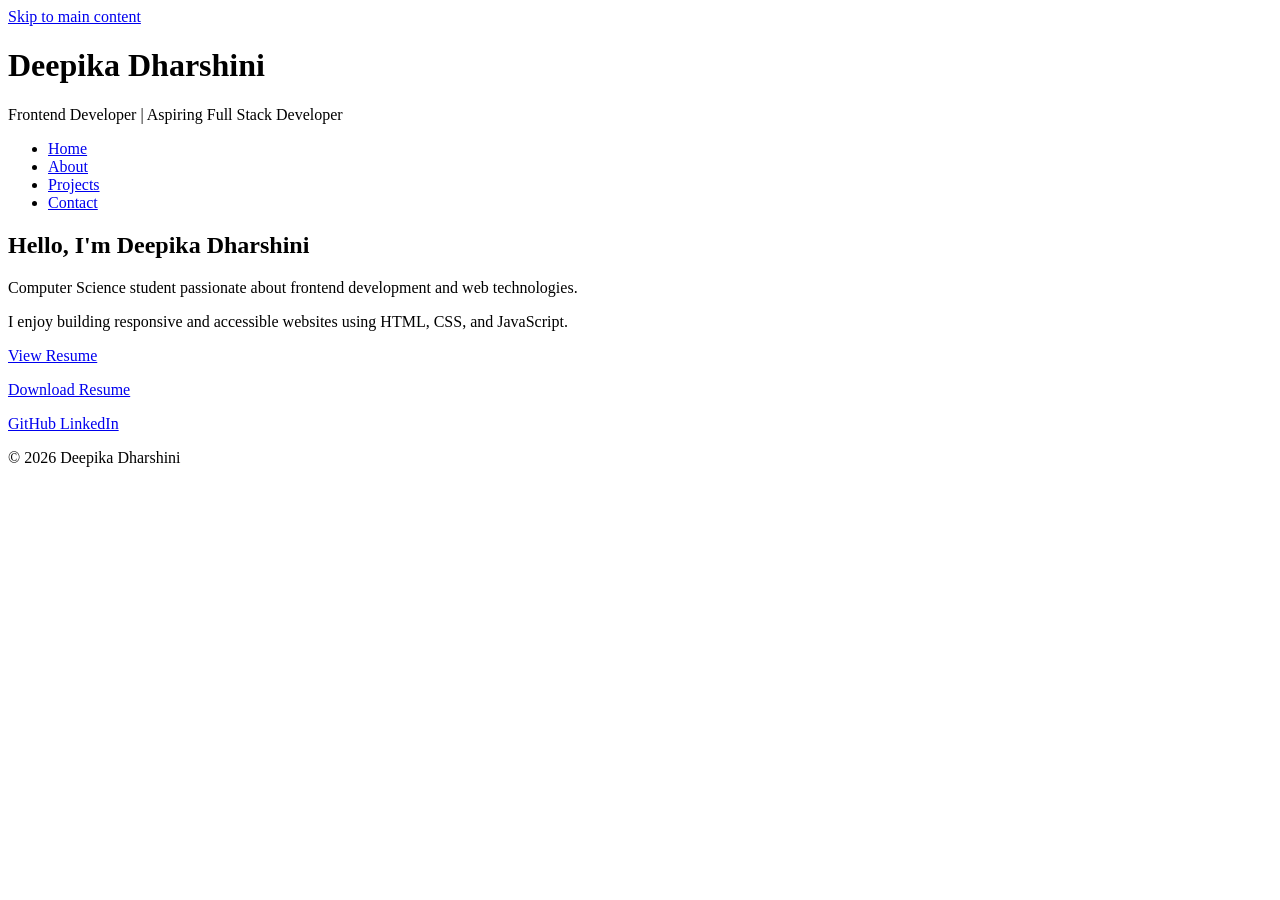
==== index.html @ e72bdcd6 "Update index.html" ====
<!DOCTYPE html>
<html lang="en">

<head>
  <meta charset="UTF-8" />
  <meta name="viewport" content="width=device-width, initial-scale=1.0" />

  <meta name="description"
    content="Deepika Dharshini Frontend Developer Portfolio Website" />

  <title>Deepika Dharshini | Frontend Developer</title>

  <link rel="stylesheet" href="style.css" />
</head>

<body>

  <a class="skip-link" href="#main-content">
    Skip to main content
  </a>

  <header role="banner">

    <div class="container">

      <h1>Deepika Dharshini</h1>

      <p>Frontend Developer | Aspiring Full Stack Developer</p>

      <nav aria-label="Main Navigation">

        <ul class="nav-list">

          <li>
            <a href="index.html" aria-current="page">Home</a>
          </li>

          <li>
            <a href="about.html">About</a>
          </li>

          <li>
            <a href="projects.html">Projects</a>
          </li>

          <li>
            <a href="contact.html">Contact</a>
          </li>

        </ul>

      </nav>

    </div>

  </header>

  <main id="main-content">

    <section aria-labelledby="hero-heading">

      <div class="container">

        <h2 id="hero-heading">
          Hello, I'm Deepika Dharshini
        </h2>

        <p>
          Computer Science student passionate about frontend
          development and web technologies.
        </p>

        <p>
          I enjoy building responsive and accessible websites
          using HTML, CSS, and JavaScript.
        </p>

       <p>
        <a
        href="DeepikaDharshiniK28.pdf"
        target="_blank"
        class="download-btn"
    >
       View Resume
  </a>

       </p>

<p>
  <a
  href="DeepikaDharshiniK28.pdf"
  download
  class="download-btn"
>
  Download Resume
</a>

  </p>

   <div class="social-links">

  <a href="https://github.com/deepikadharshini23"
     target="_blank">
     GitHub
  </a>

  <a href="https://linkedin.com/in//deepika-dharshini-kattula-b46398377"
     target="_blank">
     LinkedIn
  </a>

</div>

      </div>

    </section>

  </main>

  <footer role="contentinfo">

    <div class="container">

      <p>
        © 2026 Deepika Dharshini
      </p>

    </div>

  </footer>

</body>

</html>
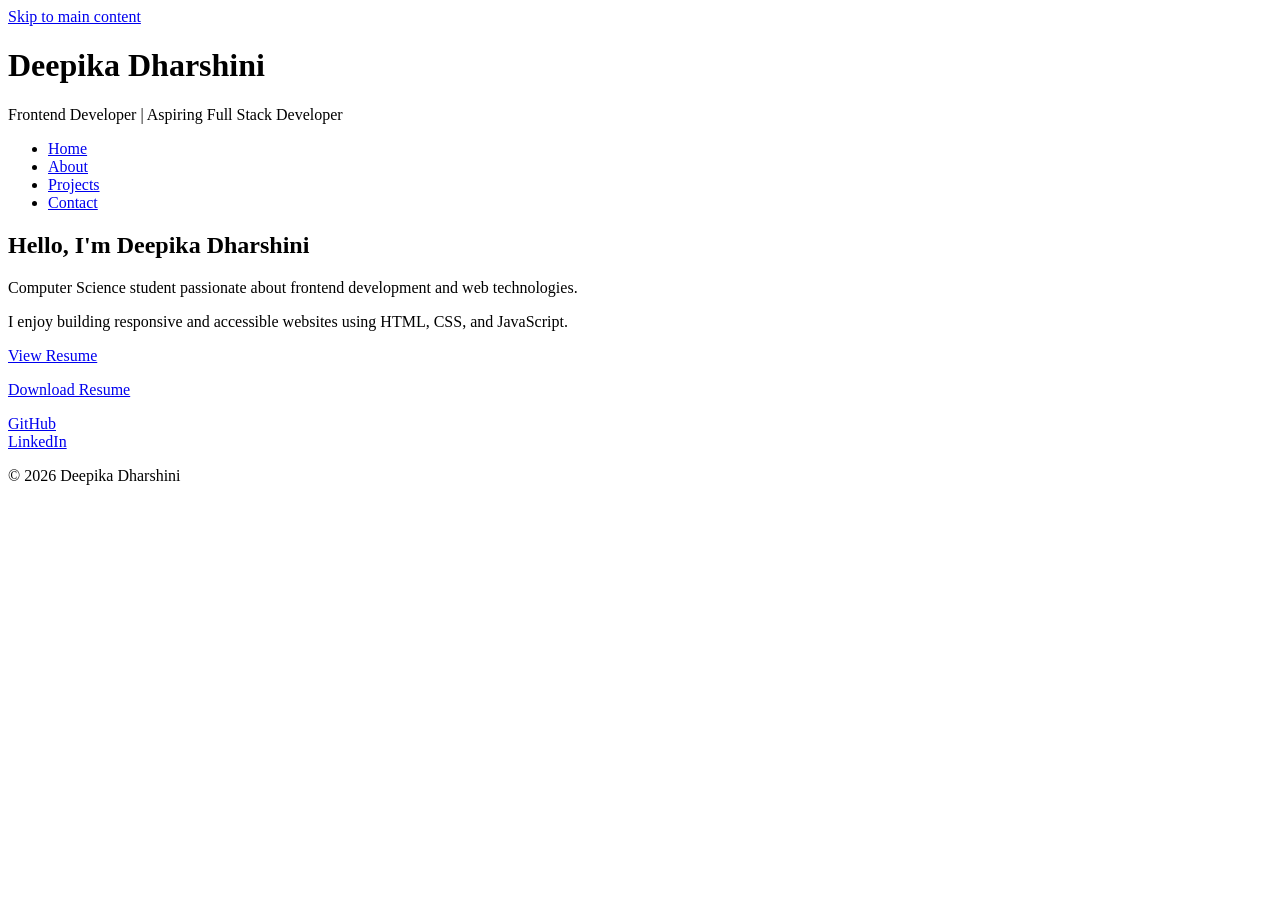
==== commit 1b0b3c57: "Update index.html" ====
--- a/index.html
+++ b/index.html
@@ -104,7 +104,7 @@
      target="_blank">
      GitHub
   </a>
-
+<br>
   <a href="https://linkedin.com/in//deepika-dharshini-kattula-b46398377"
      target="_blank">
      LinkedIn
